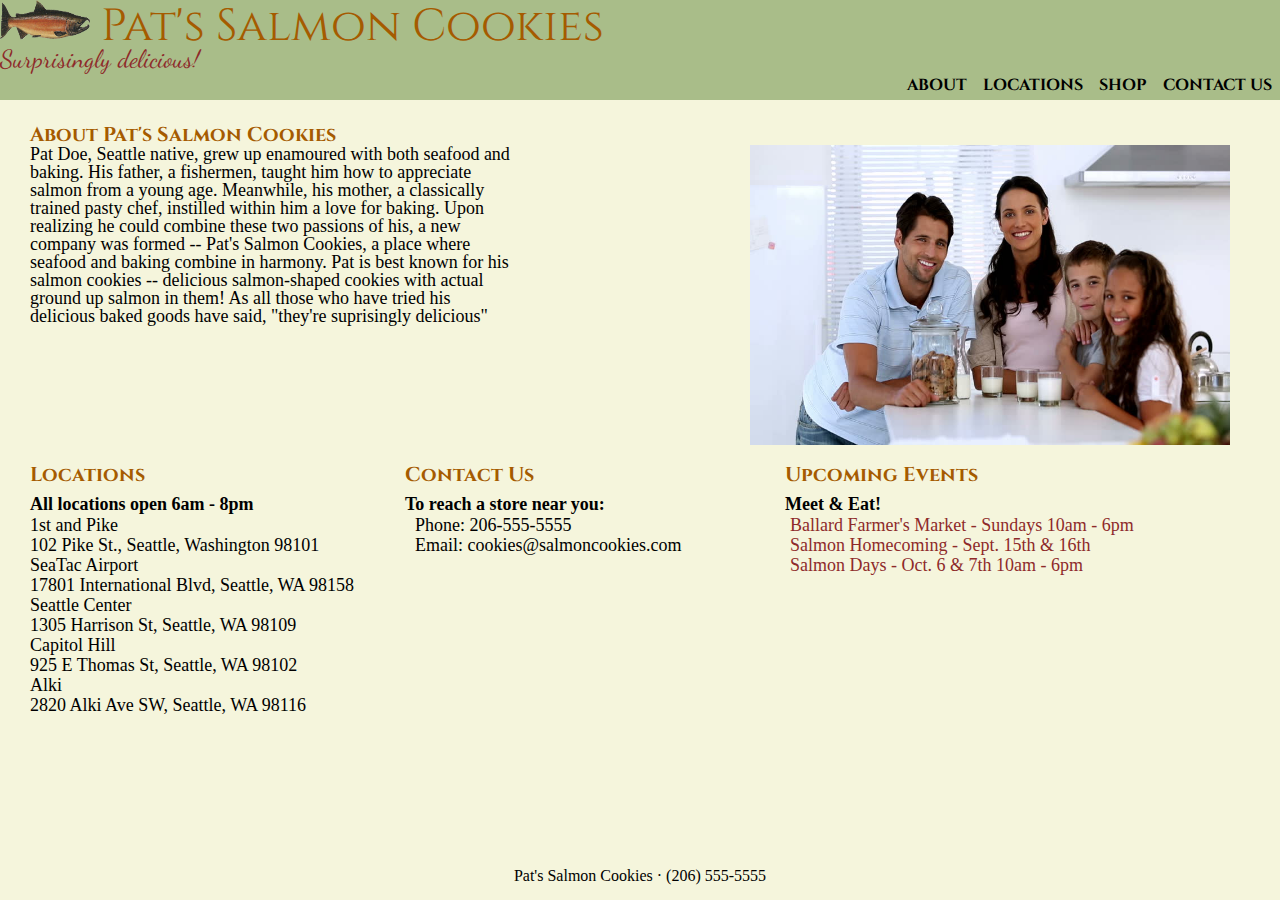
==== index.html @ 7713c012 "Added more files to images dir. Began working on index and sales styling." ====
<!DOCTYPE html>
<html>
<head>
  <meta charset="utf-8" />
  <title>Pat's Salmon Cookies</title>
  <link rel="stylesheet" type="text/css" media="screen" href="css/style.css" />
  <link rel="stylesheet" type="text/css" media="screen" href="css/reset.css" />
  <link href="https://fonts.googleapis.com/css?family=Cinzel" rel="stylesheet">
  <link href="https://fonts.googleapis.com/css?family=Dancing+Script" rel="stylesheet">
</head>
<body>
<!-- Header info-->
  <div class = "header">
    <h1>
      <img src = "img/salmon.png" alt = "salmon" />
      Pat's Salmon Cookies
      <p>
        Surprisingly delicious!
      </p> 
    </h1>
    <nav>
      <ul>
<!-- List for navigation -->
        <li><a href = "" >About</a></li>
        <li><a href = "" >Locations</a></li>
        <li><a href = "">Shop</a></li>
        <li><a href = "" >Contact Us</a></li>
      </ul>
    </nav>
  </div>
<!-- Body Content -->
<!-- About -->
  <div id = "about">
    <h2>About Pat's Salmon Cookies</h2>
    <img src="img/family.jpg" alt="family">
    <p>
      Pat Doe, Seattle native, grew up enamoured with both seafood and baking. His father, a fishermen, taught him how to appreciate salmon from a young age. Meanwhile, his mother, a classically trained pasty chef, instilled within him a love for baking. Upon realizing he could combine these two passions of his, a new company was formed -- Pat's Salmon Cookies, a place where seafood and baking combine in harmony. Pat is best known for his salmon cookies -- delicious  salmon-shaped cookies with actual ground up salmon in them! As all those who have tried his delicious baked goods have said, "they're suprisingly delicious"
     </p>
  </div>
<!-- After About -->
  <div id = "locations"> 
    <h2>Locations</h2>
    <p>All locations open 6am - 8pm</p>
    <ul>
      <li>1st and Pike</li>
      <li class = "address">102 Pike St., Seattle, Washington 98101</li>
      <li>SeaTac Airport</li>
      <li class = "address">17801 International Blvd, Seattle, WA 98158</li>
      <li>Seattle Center</li>
      <li class = "address">1305 Harrison St, Seattle, WA 98109</li>
      <li>Capitol Hill</li>
      <li class = "address">925 E Thomas St, Seattle, WA 98102</li>
      <li>Alki</li>
      <li class = "address">2820 Alki Ave SW, Seattle, WA 98116</li>
    </ul>
  </div>
<!-- Contact Us -->
    <div id = "contact">
      <h2>Contact Us</h2>
      <p>To reach a store near you:</p>
        <ul>
          <li>Phone: 206-555-5555</li>
          <li>Email: cookies@salmoncookies.com</li>
        </ul>
    </div>
  </div>
<!-- Upcoming Events -->
  <div id = "events">
      <h2>Upcoming Events</h2>
      <p>Meet &amp; Eat!</p>
        <ul>
          <li><a href = "http://www.sfmamarkets.com/visit-ballard-farmers-market">Ballard Farmer's Market - Sundays 10am - 6pm</a></li>
          <li><a href = "http://salmonhomecoming.org/">Salmon Homecoming - Sept. 15th &amp; 16th</a></li>
          <li><a href = "https://www.salmondays.org/">Salmon Days - Oct. 6 &amp; 7th 10am - 6pm</a></li>
        </ul>
    </div>
  </div>
<!-- Footer info-->
  <div class="footer">
    <p>
      Pat's Salmon Cookies &middot; (206) 555-5555
    </p>
  </div>
  <script src="js/app.js"></script>
</body>
</html>
---- css/style.css ----
* {
  background-color: beige;
}
body {
  font-family: Georgia, Times, serif;
  color: black;
}
.header {
  background-color: rgb(169, 189, 137);
  height: 100px;
  margin-bottom: 5px;
  overflow: hidden;
}

.header img {
  background-color: rgb(169, 189, 137);
  width: 90px;
  height: 40px;
}

.header h1 {
  background-color: rgb(169, 189, 137);
  font-family: 'Cinzel', serif;
  font-size: 45px;
  color: rgb(165, 91, 0);
}

.header p{
  background-color: rgb(169, 189, 137);
  font-family: 'Dancing Script', cursive;
  font-size: 25px;
  color: rgb(142, 42, 42);
  line-height: 20px;
  white-space: nowrap;
}


.header nav {
  background-color: rgb(169, 189, 137);
  float: right;
  font-family: 'Cinzel', serif;
  color: black;
}

.header nav ul {
  list-style-type: none;
  text-transform: uppercase;
  font-weight: bold;
}

.header nav ul li {
  background-color: rgb(169, 189, 137);
  float: left;
  padding: 8px;
}

a { 
  background-color: rgb(169, 189, 137);
  color: black;
  display: block;
  text-decoration: none;
}

/* content styling */

#about h2{
  font-family: 'Cinzel', serif;
  padding-top: 20px;
  padding-left: 30px;
  font-weight: bold;
  color: rgb(165, 91, 0);
  font-size: 20px;
}

#about p{
  float: left;
  padding-left: 30px;
  margin-bottom: 30px;
  font-size: 18px;
  width: 480px;
  height: 300px;
}

#about img{
  float: right;
  padding-right: 50px;
  padding-left: 50px;
  width: 480px;
  height: 300px;
}

#locations h2{
  position: absolute;
  float: left;
  margin-top: 320px;
  font-family: 'Cinzel', serif;
  padding-left: 30px;
  font-weight: bold;
  color: rgb(165, 91, 0);
  font-size: 20px;
  width: 375px;
  height: 300px;
}

#locations p{
  position: absolute;
  margin-top: 350px;
  margin-left: 30px;
  font-size: 18px;
  font-weight: bold;
}
#locations ul{
  position: absolute;
  margin-top: 370px;
  margin-left: 30px;
  font-size: 18px;
  width: 375px;
}

#locations #address li{
  color: rgb(142, 42, 42);
}

#locations li{
  line-height: 20px;
}

#contact h2{
  position: absolute;
  margin-top: 320px;
  font-family: 'Cinzel', serif;
  margin-left: 405px;
  font-weight: bold;
  color: rgb(165, 91, 0);
  font-size: 20px;
  width: 375px;
  height: 300px;
}

#contact p{
  position: absolute;
  margin-top: 350px;
  margin-left: 405px;
  font-size: 18px;
  font-weight: bold;
}

#contact ul{
  position: absolute;
  margin-top: 370px;
  margin-left: 415px;
  font-size: 18px;
  line-height: 30px;
}

#contact li{
  line-height: 20px;
}

#events h2{
  position: absolute;
  margin-top: 320px;
  font-family: 'Cinzel', serif;
  margin-left: 785px;
  font-weight: bold;
  color: rgb(165, 91, 0);
  font-size: 20px;
  width: 375px;
  height: 300px;
}

#events p{
  position: absolute;
  margin-top: 350px;
  margin-left: 785px;
  font-size: 18px;
  font-weight: bold;
}

#events ul{
  position: absolute;
  margin-top: 370px;
  margin-left: 790px;
  font-size: 18px;
  line-height: 30px;
}
#events a{
  background-color: beige;
  color: rgb(142, 42, 42);
}
#events li{
  line-height: 20px;
}

.footer {
  position: absolute;
  right: 0;
  bottom: 0;
  left: 0;
  padding: 1rem;
  text-align: center;
}

table {
  border: solid black 1px;
  font-family: Arial, Helvetica, sans-serif;
}

th {
  width: 60px;
  border: solid black 1px;
}

td {
  text-align: center;
  height: 30px;
  border: solid black 1px;
}
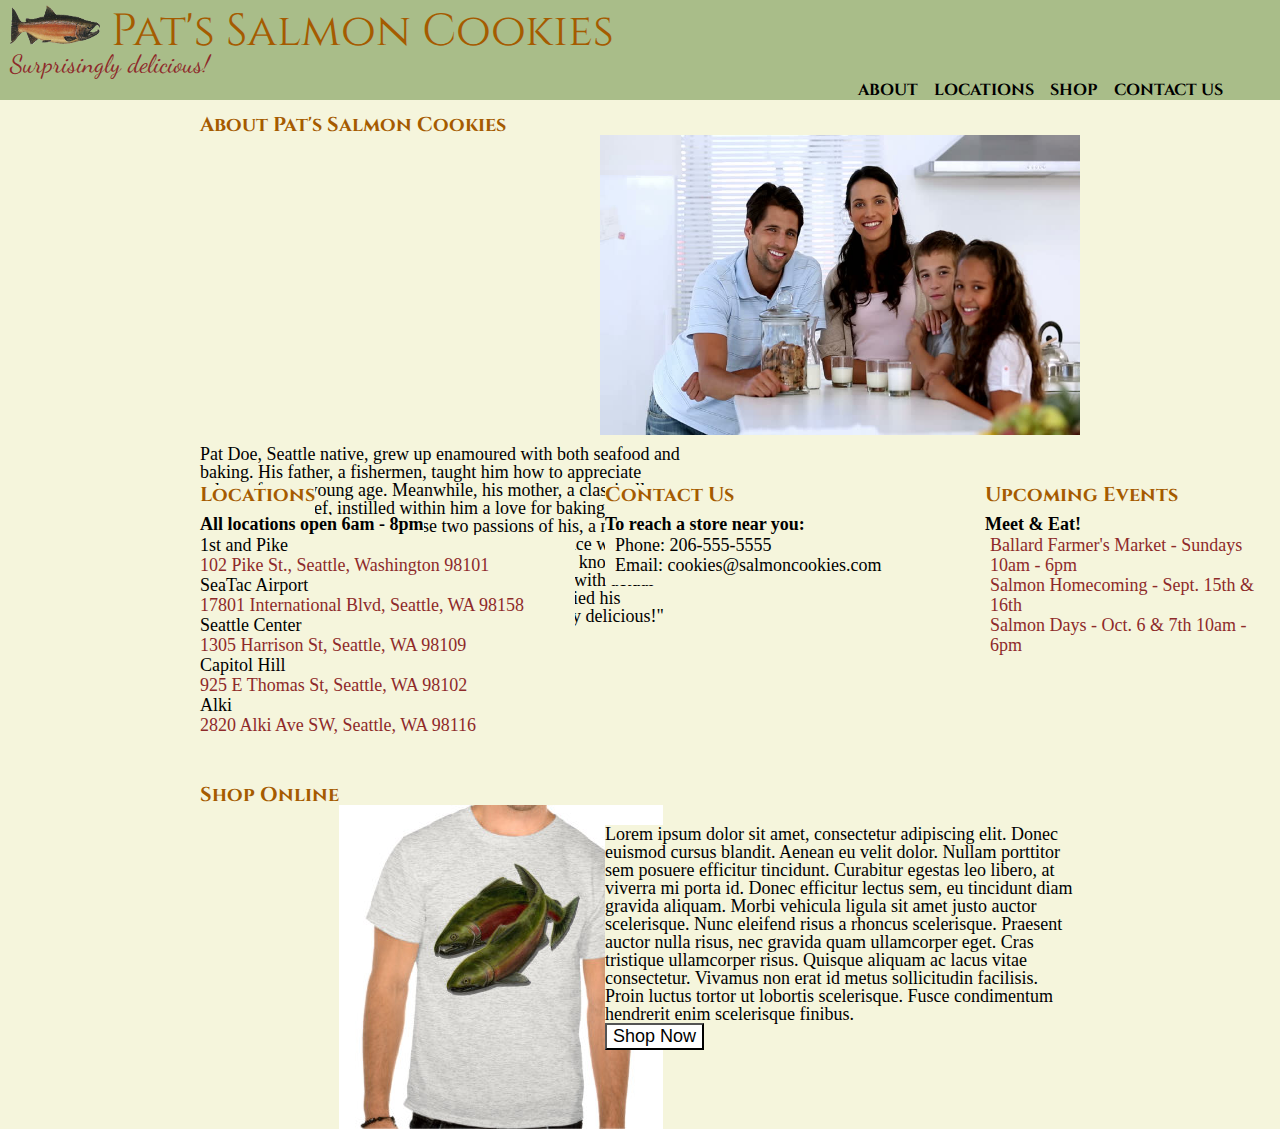
==== commit 40334f51: "Added more styling to index. Added shop html." ====
--- a/index.html
+++ b/index.html
@@ -34,29 +34,29 @@
     <h2>About Pat's Salmon Cookies</h2>
     <img src="img/family.jpg" alt="family">
     <p>
-      Pat Doe, Seattle native, grew up enamoured with both seafood and baking. His father, a fishermen, taught him how to appreciate salmon from a young age. Meanwhile, his mother, a classically trained pasty chef, instilled within him a love for baking. Upon realizing he could combine these two passions of his, a new company was formed -- Pat's Salmon Cookies, a place where seafood and baking combine in harmony. Pat is best known for his salmon cookies -- delicious  salmon-shaped cookies with actual ground up salmon in them! As all those who have tried his delicious baked goods have said, "they're suprisingly delicious"
+      Pat Doe, Seattle native, grew up enamoured with both seafood and baking. His father, a fishermen, taught him how to appreciate salmon from a young age. Meanwhile, his mother, a classically trained pasty chef, instilled within him a love for baking. Upon realizing he could combine these two passions of his, a new company was formed -- Pat's Salmon Cookies, a place where seafood and baking combine in harmony. Pat is best known for his salmon cookies -- delicious  salmon-shaped cookies with actual ground up salmon in them! As all those who have tried his delicious baked goods have said, "they're suprisingly delicious!"
      </p>
   </div>
 <!-- After About -->
   <div id = "locations"> 
-    <h2>Locations</h2>
+    <h2 class = "header">Locations</h2>
     <p>All locations open 6am - 8pm</p>
     <ul>
       <li>1st and Pike</li>
-      <li class = "address">102 Pike St., Seattle, Washington 98101</li>
+      <li>102 Pike St., Seattle, Washington 98101</li>
       <li>SeaTac Airport</li>
-      <li class = "address">17801 International Blvd, Seattle, WA 98158</li>
+      <li>17801 International Blvd, Seattle, WA 98158</li>
       <li>Seattle Center</li>
-      <li class = "address">1305 Harrison St, Seattle, WA 98109</li>
+      <li>1305 Harrison St, Seattle, WA 98109</li>
       <li>Capitol Hill</li>
-      <li class = "address">925 E Thomas St, Seattle, WA 98102</li>
+      <li>925 E Thomas St, Seattle, WA 98102</li>
       <li>Alki</li>
-      <li class = "address">2820 Alki Ave SW, Seattle, WA 98116</li>
+      <li>2820 Alki Ave SW, Seattle, WA 98116</li>
     </ul>
   </div>
 <!-- Contact Us -->
     <div id = "contact">
-      <h2>Contact Us</h2>
+      <h2 class = "header">Contact Us</h2>
       <p>To reach a store near you:</p>
         <ul>
           <li>Phone: 206-555-5555</li>
@@ -66,7 +66,7 @@
   </div>
 <!-- Upcoming Events -->
   <div id = "events">
-      <h2>Upcoming Events</h2>
+      <h2 class = "header">Upcoming Events</h2>
       <p>Meet &amp; Eat!</p>
         <ul>
           <li><a href = "http://www.sfmamarkets.com/visit-ballard-farmers-market">Ballard Farmer's Market - Sundays 10am - 6pm</a></li>
@@ -75,12 +75,23 @@
         </ul>
     </div>
   </div>
+<!-- Merchandise -->
+  <div id = "merch">
+    <h2>Shop Online
+      <img src = "img/shirt.jpg" alt="shirt"/>
+    </h2>
+
+    <p>
+        Lorem ipsum dolor sit amet, consectetur adipiscing elit. Donec euismod cursus blandit. Aenean eu velit dolor. Nullam porttitor sem posuere efficitur tincidunt. Curabitur egestas leo libero, at viverra mi porta id. Donec efficitur lectus sem, eu tincidunt diam gravida aliquam. Morbi vehicula ligula sit amet justo auctor scelerisque. Nunc eleifend risus a rhoncus scelerisque. Praesent auctor nulla risus, nec gravida quam ullamcorper eget. Cras tristique ullamcorper risus. Quisque aliquam ac lacus vitae consectetur. Vivamus non erat id metus sollicitudin facilisis. Proin luctus tortor ut lobortis scelerisque. Fusce condimentum hendrerit enim scelerisque finibus.
+      <br><button>Shop Now</button>
+    </p>
+  </div>
 <!-- Footer info-->
-  <div class="footer">
+  <!-- <div class="footer">
     <p>
       Pat's Salmon Cookies &middot; (206) 555-5555
     </p>
-  </div>
+  </div> -->
   <script src="js/app.js"></script>
 </body>
 </html>--- a/css/style.css
+++ b/css/style.css
@@ -16,6 +16,8 @@
   background-color: rgb(169, 189, 137);
   width: 90px;
   height: 40px;
+  padding-left: 10px;
+  padding-top: 5px;
 }
 
 .header h1 {
@@ -23,6 +25,7 @@
   font-family: 'Cinzel', serif;
   font-size: 45px;
   color: rgb(165, 91, 0);
+  display: inline;
 }
 
 .header p{
@@ -32,20 +35,21 @@
   color: rgb(142, 42, 42);
   line-height: 20px;
   white-space: nowrap;
+  padding-left: 10px;
 }
 
 
 .header nav {
-  background-color: rgb(169, 189, 137);
-  float: right;
-  font-family: 'Cinzel', serif;
-  color: black;
+  padding-left: 0;
+  display: inline;
+  font-family: 'Cinzel', serif;
 }
 
 .header nav ul {
   list-style-type: none;
   text-transform: uppercase;
   font-weight: bold;
+  padding-left: 850px;
 }
 
 .header nav ul li {
@@ -65,8 +69,8 @@
 
 #about h2{
   font-family: 'Cinzel', serif;
-  padding-top: 20px;
-  padding-left: 30px;
+  padding-top: 10px;
+  padding-left: 200px;
   font-weight: bold;
   color: rgb(165, 91, 0);
   font-size: 20px;
@@ -74,7 +78,8 @@
 
 #about p{
   float: left;
-  padding-left: 30px;
+  padding-left: 200px;
+  padding-top:10px;
   margin-bottom: 30px;
   font-size: 18px;
   width: 480px;
@@ -83,124 +88,162 @@
 
 #about img{
   float: right;
-  padding-right: 50px;
+  padding-right: 200px;
   padding-left: 50px;
   width: 480px;
   height: 300px;
 }
 
 #locations h2{
-  position: absolute;
-  float: left;
-  margin-top: 320px;
-  font-family: 'Cinzel', serif;
-  padding-left: 30px;
-  font-weight: bold;
-  color: rgb(165, 91, 0);
-  font-size: 20px;
+  background-color: beige;
+  position: absolute;
+  float: left;
+  margin-top: 350px;
+  font-family: 'Cinzel', serif;
+  padding-left: 200px;
+  font-weight: bold;
+  color: rgb(165, 91, 0);
+  font-size: 20px;
+
+}
+
+#locations p{
+  position: absolute;
+  margin-top: 380px;
+  margin-left: 200px;
+  font-size: 18px;
+  font-weight: bold;
+}
+#locations ul{
+  position: absolute;
+  margin-top: 400px;
+  margin-left: 200px;
+  font-size: 18px;
   width: 375px;
-  height: 300px;
-}
-
-#locations p{
+}
+
+
+#locations li{
+  line-height: 20px;
+}
+
+
+#locations li:nth-child(even){
+  color: rgb(142, 42, 42);
+}
+
+#contact h2{
+  background-color: beige;
   position: absolute;
   margin-top: 350px;
-  margin-left: 30px;
-  font-size: 18px;
-  font-weight: bold;
-}
-#locations ul{
-  position: absolute;
-  margin-top: 370px;
-  margin-left: 30px;
-  font-size: 18px;
-  width: 375px;
-}
-
-#locations #address li{
+  font-family: 'Cinzel', serif;
+  margin-left: 605px;
+  font-weight: bold;
+  color: rgb(165, 91, 0);
+  font-size: 20px;
+
+}
+
+#contact p{
+  position: absolute;
+  margin-top: 380px;
+  margin-left: 605px;
+  font-size: 18px;
+  font-weight: bold;
+}
+
+#contact ul{
+  position: absolute;
+  margin-top: 400px;
+  margin-left: 615px;
+  font-size: 18px;
+  line-height: 30px;
+}
+
+#contact li{
+  line-height: 20px;
+}
+
+#events h2{
+  background-color: beige;
+  position: absolute;
+  margin-top: 350px;
+  font-family: 'Cinzel', serif;
+  margin-left: 985px;
+  font-weight: bold;
+  color: rgb(165, 91, 0);
+  font-size: 20px;
+
+}
+
+#events p{
+  position: absolute;
+  margin-top: 380px;
+  margin-left: 985px;
+  font-size: 18px;
+  font-weight: bold;
+}
+
+#events ul{
+  position: absolute;
+  margin-top: 400px;
+  margin-left: 990px;
+  font-size: 18px;
+  line-height: 30px;
+}
+#events a{
+  background-color: beige;
   color: rgb(142, 42, 42);
 }
-
-#locations li{
-  line-height: 20px;
-}
-
-#contact h2{
-  position: absolute;
-  margin-top: 320px;
-  font-family: 'Cinzel', serif;
-  margin-left: 405px;
-  font-weight: bold;
-  color: rgb(165, 91, 0);
-  font-size: 20px;
-  width: 375px;
-  height: 300px;
-}
-
-#contact p{
-  position: absolute;
-  margin-top: 350px;
-  margin-left: 405px;
-  font-size: 18px;
-  font-weight: bold;
-}
-
-#contact ul{
-  position: absolute;
-  margin-top: 370px;
-  margin-left: 415px;
-  font-size: 18px;
-  line-height: 30px;
-}
-
-#contact li{
-  line-height: 20px;
-}
-
-#events h2{
-  position: absolute;
-  margin-top: 320px;
-  font-family: 'Cinzel', serif;
-  margin-left: 785px;
-  font-weight: bold;
-  color: rgb(165, 91, 0);
-  font-size: 20px;
-  width: 375px;
-  height: 300px;
-}
-
-#events p{
-  position: absolute;
-  margin-top: 350px;
-  margin-left: 785px;
-  font-size: 18px;
-  font-weight: bold;
-}
-
-#events ul{
-  position: absolute;
-  margin-top: 370px;
-  margin-left: 790px;
-  font-size: 18px;
-  line-height: 30px;
-}
-#events a{
-  background-color: beige;
-  color: rgb(142, 42, 42);
-}
 #events li{
   line-height: 20px;
 }
 
-.footer {
-  position: absolute;
-  right: 0;
-  bottom: 0;
-  left: 0;
+#merch h2{
+  background-color: beige;
+  position: absolute;
+  margin-top: 650px;
+  font-family: 'Cinzel', serif;
+  margin-left: 200px;
+  font-weight: bold;
+  color: rgb(165, 91, 0);
+  font-size: 20px;
+}
+#merch img{
+  position: absolute;
+  float: left;
+  padding-top: 20px;
+  /* margin-left: 200px; */
+}
+#merch p{
+  position: absolute;
+  margin-top: 690px;
+  margin-right: 200px;
+  margin-left:605px;
+  font-size: 18px;
+}
+
+button{
+  position: relative;
+  background: white;
+  font-size: 18px;
+  transition: 350ms;
+  cursor: pointer;
+}
+
+button:hover{
+  background: rgb(142, 42, 42);
+}
+/* .footer {
+  position: absolute;
+  margin-bottom: 0;
   padding: 1rem;
   text-align: center;
-}
-
+} */
+h3 {
+  font-size: 20px;
+  padding-top: 5px;
+}
 table {
   border: solid black 1px;
   font-family: Arial, Helvetica, sans-serif;
@@ -215,4 +258,9 @@
   text-align: center;
   height: 30px;
   border: solid black 1px;
-}+}
+/* .footer{
+  position:absolute;
+  bottom:0;
+  width:100%;
+  /* height:60px;    */
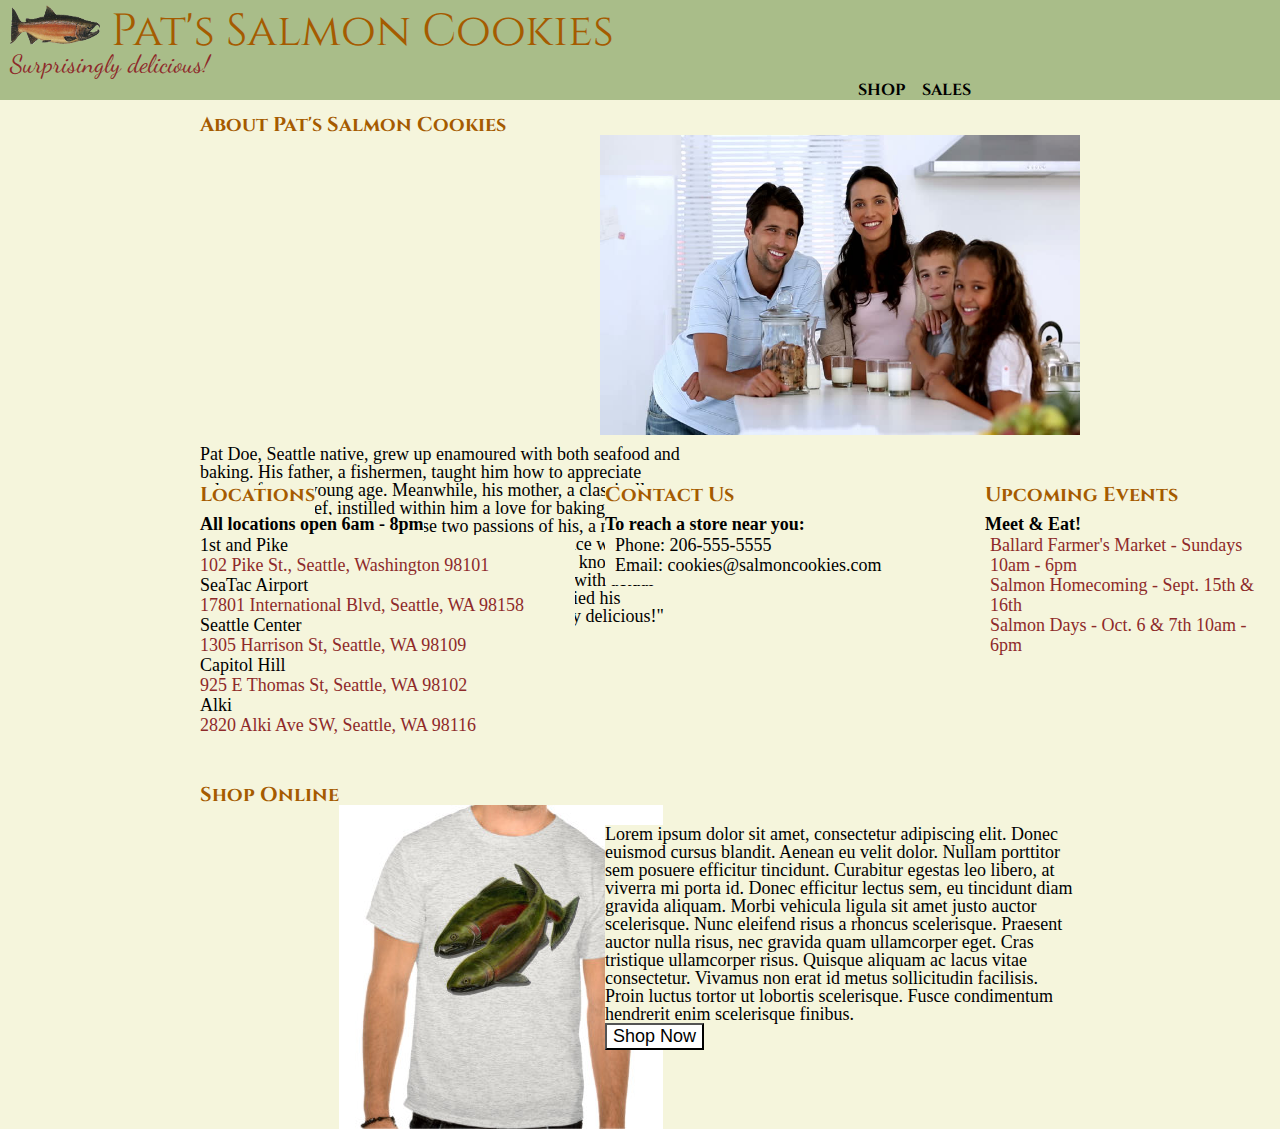
==== commit 2466c823: "Added pics to shop.html" ====
--- a/index.html
+++ b/index.html
@@ -21,10 +21,8 @@
     <nav>
       <ul>
 <!-- List for navigation -->
-        <li><a href = "" >About</a></li>
-        <li><a href = "" >Locations</a></li>
         <li><a href = "">Shop</a></li>
-        <li><a href = "" >Contact Us</a></li>
+        <li><a href = "" >Sales</a></li>
       </ul>
     </nav>
   </div>
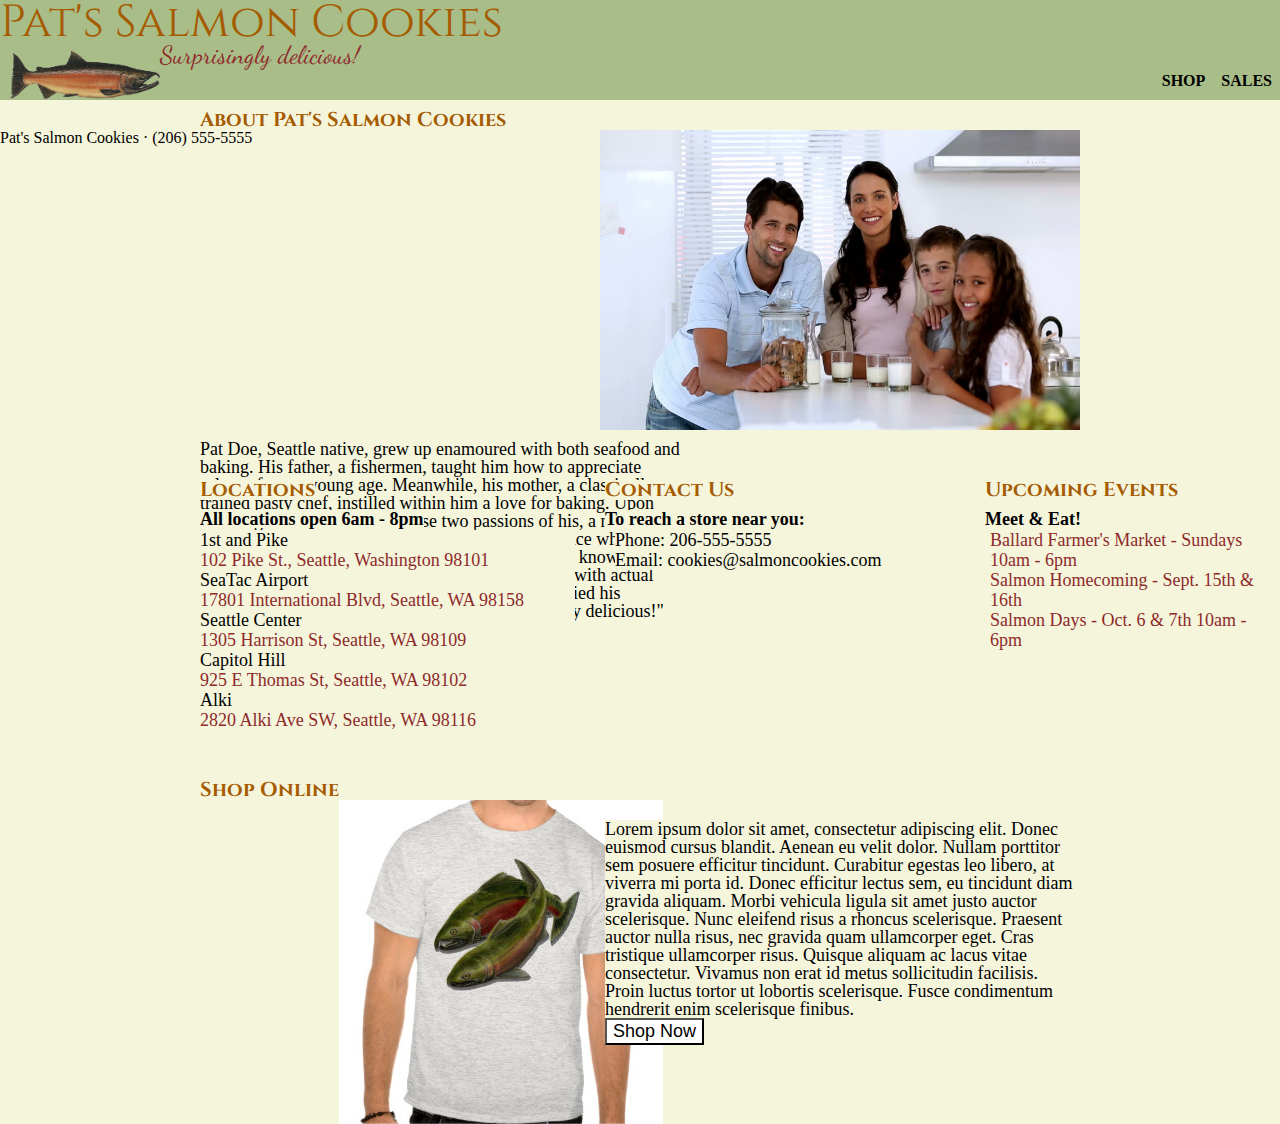
==== commit f2473d78: "Linked pages to index. Simplified header code." ====
--- a/index.html
+++ b/index.html
@@ -9,23 +9,20 @@
   <link href="https://fonts.googleapis.com/css?family=Dancing+Script" rel="stylesheet">
 </head>
 <body>
-<!-- Header info-->
-  <div class = "header">
-    <h1>
-      <img src = "img/salmon.png" alt = "salmon" />
-      Pat's Salmon Cookies
-      <p>
-        Surprisingly delicious!
-      </p> 
-    </h1>
+<!-- Header -->
+<header>
+  <h1>Pat's Salmon Cookies</h1>
+    <img src = "img/salmon.png" alt = "salmon" />
+    <p>
+      Surprisingly delicious!
+    </p>
     <nav>
-      <ul>
-<!-- List for navigation -->
-        <li><a href = "">Shop</a></li>
-        <li><a href = "" >Sales</a></li>
-      </ul>
+        <ul>
+          <li><a href = "shop.html">Shop</a></li>
+          <li><a href = "sales.html" >Sales</a></li>
+        </ul>
     </nav>
-  </div>
+</header>
 <!-- Body Content -->
 <!-- About -->
   <div id = "about">
@@ -81,15 +78,15 @@
 
     <p>
         Lorem ipsum dolor sit amet, consectetur adipiscing elit. Donec euismod cursus blandit. Aenean eu velit dolor. Nullam porttitor sem posuere efficitur tincidunt. Curabitur egestas leo libero, at viverra mi porta id. Donec efficitur lectus sem, eu tincidunt diam gravida aliquam. Morbi vehicula ligula sit amet justo auctor scelerisque. Nunc eleifend risus a rhoncus scelerisque. Praesent auctor nulla risus, nec gravida quam ullamcorper eget. Cras tristique ullamcorper risus. Quisque aliquam ac lacus vitae consectetur. Vivamus non erat id metus sollicitudin facilisis. Proin luctus tortor ut lobortis scelerisque. Fusce condimentum hendrerit enim scelerisque finibus.
-      <br><button>Shop Now</button>
+      <br><button><a href = "shop.html">Shop Now</a></button>
     </p>
   </div>
 <!-- Footer info-->
-  <!-- <div class="footer">
+  <div class="footer">
     <p>
       Pat's Salmon Cookies &middot; (206) 555-5555
     </p>
-  </div> -->
+  </div>
   <script src="js/app.js"></script>
 </body>
 </html>--- a/css/style.css
+++ b/css/style.css
@@ -5,57 +5,61 @@
   font-family: Georgia, Times, serif;
   color: black;
 }
-.header {
-  background-color: rgb(169, 189, 137);
+header {
+  background-color: rgb(169, 189, 137);
+  width: auto;
   height: 100px;
   margin-bottom: 5px;
   overflow: hidden;
 }
 
-.header img {
-  background-color: rgb(169, 189, 137);
-  width: 90px;
-  height: 40px;
+header img {
+  background-color: rgb(169, 189, 137);
+  float: left;
+  width: 150px;
+  height: 50px;
   padding-left: 10px;
   padding-top: 5px;
 }
 
-.header h1 {
+header h1 {
   background-color: rgb(169, 189, 137);
   font-family: 'Cinzel', serif;
   font-size: 45px;
   color: rgb(165, 91, 0);
-  display: inline;
-}
-
-.header p{
+  /* display: inline; */
+}
+
+header p{
   background-color: rgb(169, 189, 137);
   font-family: 'Dancing Script', cursive;
   font-size: 25px;
   color: rgb(142, 42, 42);
   line-height: 20px;
   white-space: nowrap;
-  padding-left: 10px;
-}
-
-
-.header nav {
-  padding-left: 0;
-  display: inline;
-  font-family: 'Cinzel', serif;
-}
-
-.header nav ul {
+  /* padding-left: 170px; */
+}
+
+
+nav {
+  float: right;
+  /* display: inline; */
+  background-color: rgb(169, 189, 137);
+  font-family: 'Cinzel', serif;
+}
+
+nav ul {
+  /* padding-right: 40px; */
   list-style-type: none;
   text-transform: uppercase;
   font-weight: bold;
-  padding-left: 850px;
-}
-
-.header nav ul li {
+}
+
+nav ul li {
   background-color: rgb(169, 189, 137);
   float: left;
   padding: 8px;
+  /* margin-left: 10x */
 }
 
 a { 
@@ -231,9 +235,17 @@
   cursor: pointer;
 }
 
+#merch a{
+  background: white;
+}
+
+#merch a:hover{
+  background: rgb(142, 42, 42);
+}
 button:hover{
   background: rgb(142, 42, 42);
 }
+
 /* .footer {
   position: absolute;
   margin-bottom: 0;
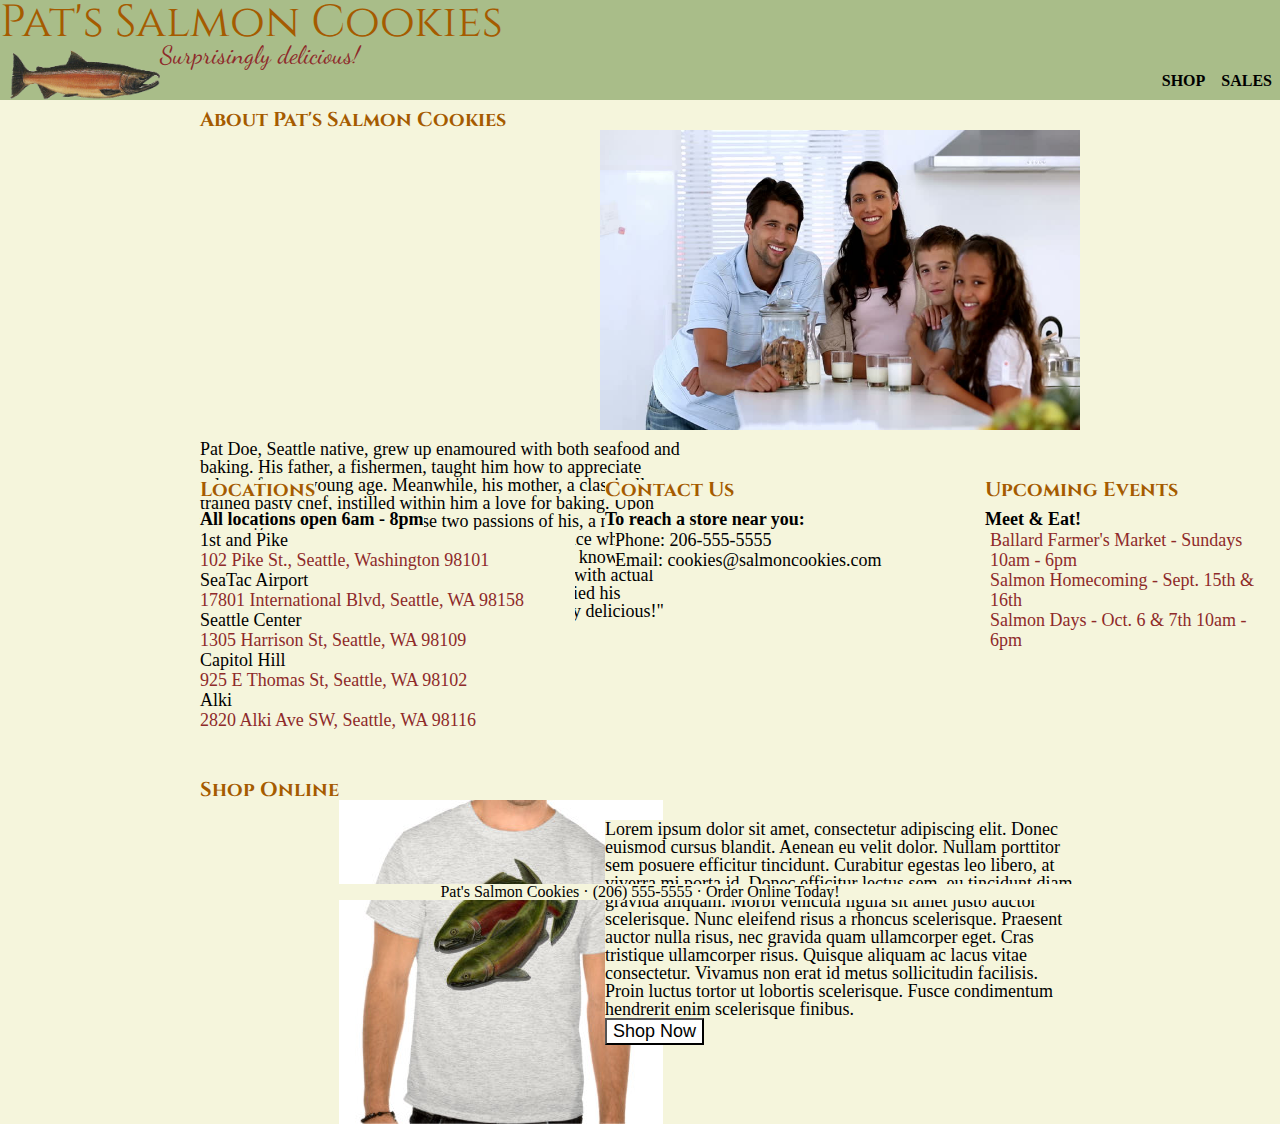
==== commit 2e6c8890: "Added footer. Added home to nav bar." ====
--- a/index.html
+++ b/index.html
@@ -3,89 +3,95 @@
 <head>
   <meta charset="utf-8" />
   <title>Pat's Salmon Cookies</title>
-  <link rel="stylesheet" type="text/css" media="screen" href="css/style.css" />
-  <link rel="stylesheet" type="text/css" media="screen" href="css/reset.css" />
+  <link rel="stylesheet" type="text/css" media="screen" href="css/style.css">
+  <link rel="stylesheet" type="text/css" media="screen" href="css/reset.css">
   <link href="https://fonts.googleapis.com/css?family=Cinzel" rel="stylesheet">
   <link href="https://fonts.googleapis.com/css?family=Dancing+Script" rel="stylesheet">
+  <link rel="shortcut icon" type = "image/png" href="img/salmon.png">
 </head>
 <body>
+  <div class = "wrapper">
 <!-- Header -->
-<header>
-  <h1>Pat's Salmon Cookies</h1>
-    <img src = "img/salmon.png" alt = "salmon" />
-    <p>
-      Surprisingly delicious!
-    </p>
-    <nav>
-        <ul>
-          <li><a href = "shop.html">Shop</a></li>
-          <li><a href = "sales.html" >Sales</a></li>
-        </ul>
-    </nav>
-</header>
-<!-- Body Content -->
-<!-- About -->
-  <div id = "about">
-    <h2>About Pat's Salmon Cookies</h2>
-    <img src="img/family.jpg" alt="family">
-    <p>
-      Pat Doe, Seattle native, grew up enamoured with both seafood and baking. His father, a fishermen, taught him how to appreciate salmon from a young age. Meanwhile, his mother, a classically trained pasty chef, instilled within him a love for baking. Upon realizing he could combine these two passions of his, a new company was formed -- Pat's Salmon Cookies, a place where seafood and baking combine in harmony. Pat is best known for his salmon cookies -- delicious  salmon-shaped cookies with actual ground up salmon in them! As all those who have tried his delicious baked goods have said, "they're suprisingly delicious!"
-     </p>
-  </div>
-<!-- After About -->
-  <div id = "locations"> 
-    <h2 class = "header">Locations</h2>
-    <p>All locations open 6am - 8pm</p>
-    <ul>
-      <li>1st and Pike</li>
-      <li>102 Pike St., Seattle, Washington 98101</li>
-      <li>SeaTac Airport</li>
-      <li>17801 International Blvd, Seattle, WA 98158</li>
-      <li>Seattle Center</li>
-      <li>1305 Harrison St, Seattle, WA 98109</li>
-      <li>Capitol Hill</li>
-      <li>925 E Thomas St, Seattle, WA 98102</li>
-      <li>Alki</li>
-      <li>2820 Alki Ave SW, Seattle, WA 98116</li>
-    </ul>
-  </div>
-<!-- Contact Us -->
-    <div id = "contact">
-      <h2 class = "header">Contact Us</h2>
-      <p>To reach a store near you:</p>
-        <ul>
-          <li>Phone: 206-555-5555</li>
-          <li>Email: cookies@salmoncookies.com</li>
-        </ul>
+      <header>
+        <h1>Pat's Salmon Cookies</h1>
+        <a href = "index.html"><img src = "img/salmon.png" alt = "salmon" /></a>
+        <p>
+          Surprisingly delicious!
+        </p>
+        <nav>
+            <ul>
+              <li><a href = "shop.html">Shop</a></li>
+              <li><a href = "sales.html" >Sales</a></li>
+            </ul>
+        </nav>
+    </header>
+  <!-- Body Content -->
+  <!-- About -->
+    <div id = "about">
+      <h2>About Pat's Salmon Cookies</h2>
+      <img src="img/family.jpg" alt="family">
+      <p>
+        Pat Doe, Seattle native, grew up enamoured with both seafood and baking. His father, a fishermen, taught him how to appreciate salmon from a young age. Meanwhile, his mother, a classically trained pasty chef, instilled within him a love for baking. Upon realizing he could combine these two passions of his, a new company was formed -- Pat's Salmon Cookies, a place where seafood and baking combine in harmony. Pat is best known for his salmon cookies -- delicious  salmon-shaped cookies with actual ground up salmon in them! As all those who have tried his delicious baked goods have said, "they're suprisingly delicious!"
+      </p>
     </div>
-  </div>
-<!-- Upcoming Events -->
-  <div id = "events">
-      <h2 class = "header">Upcoming Events</h2>
-      <p>Meet &amp; Eat!</p>
-        <ul>
-          <li><a href = "http://www.sfmamarkets.com/visit-ballard-farmers-market">Ballard Farmer's Market - Sundays 10am - 6pm</a></li>
-          <li><a href = "http://salmonhomecoming.org/">Salmon Homecoming - Sept. 15th &amp; 16th</a></li>
-          <li><a href = "https://www.salmondays.org/">Salmon Days - Oct. 6 &amp; 7th 10am - 6pm</a></li>
-        </ul>
+  <!-- Locations -->
+    <div id = "locations"> 
+      <h2 class = "header">Locations</h2>
+      <p>All locations open 6am - 8pm</p>
+      <ul>
+        <li>1st and Pike</li>
+        <li>102 Pike St., Seattle, Washington 98101</li>
+        <li>SeaTac Airport</li>
+        <li>17801 International Blvd, Seattle, WA 98158</li>
+        <li>Seattle Center</li>
+        <li>1305 Harrison St, Seattle, WA 98109</li>
+        <li>Capitol Hill</li>
+        <li>925 E Thomas St, Seattle, WA 98102</li>
+        <li>Alki</li>
+        <li>2820 Alki Ave SW, Seattle, WA 98116</li>
+      </ul>
     </div>
-  </div>
-<!-- Merchandise -->
-  <div id = "merch">
-    <h2>Shop Online
-      <img src = "img/shirt.jpg" alt="shirt"/>
-    </h2>
+  <!-- Contact Us -->
+      <div id = "contact">
+        <h2 class = "header">Contact Us</h2>
+        <p>To reach a store near you:</p>
+          <ul>
+            <li>Phone: 206-555-5555</li>
+            <li>Email: cookies@salmoncookies.com</li>
+          </ul>
+      </div>
+    </div>
+  <!-- Upcoming Events -->
+    <div id = "events">
+        <h2 class = "header">Upcoming Events</h2>
+        <p>Meet &amp; Eat!</p>
+          <ul>
+            <li><a href = "http://www.sfmamarkets.com/visit-ballard-farmers-market">Ballard Farmer's Market - Sundays 10am - 6pm</a></li>
+            <li><a href = "http://salmonhomecoming.org/">Salmon Homecoming - Sept. 15th &amp; 16th</a></li>
+            <li><a href = "https://www.salmondays.org/">Salmon Days - Oct. 6 &amp; 7th 10am - 6pm</a></li>
+          </ul>
+      </div>
+    </div>
+  <!-- Merchandise -->
+    <div id = "merch">
+      <h2>Shop Online
+        <img src = "img/shirt.jpg" alt="shirt"/>
+      </h2>
 
-    <p>
-        Lorem ipsum dolor sit amet, consectetur adipiscing elit. Donec euismod cursus blandit. Aenean eu velit dolor. Nullam porttitor sem posuere efficitur tincidunt. Curabitur egestas leo libero, at viverra mi porta id. Donec efficitur lectus sem, eu tincidunt diam gravida aliquam. Morbi vehicula ligula sit amet justo auctor scelerisque. Nunc eleifend risus a rhoncus scelerisque. Praesent auctor nulla risus, nec gravida quam ullamcorper eget. Cras tristique ullamcorper risus. Quisque aliquam ac lacus vitae consectetur. Vivamus non erat id metus sollicitudin facilisis. Proin luctus tortor ut lobortis scelerisque. Fusce condimentum hendrerit enim scelerisque finibus.
-      <br><button><a href = "shop.html">Shop Now</a></button>
-    </p>
+      <p>
+          Lorem ipsum dolor sit amet, consectetur adipiscing elit. Donec euismod cursus blandit. Aenean eu velit dolor. Nullam porttitor sem posuere efficitur tincidunt. Curabitur egestas leo libero, at viverra mi porta id. Donec efficitur lectus sem, eu tincidunt diam gravida aliquam. Morbi vehicula ligula sit amet justo auctor scelerisque. Nunc eleifend risus a rhoncus scelerisque. Praesent auctor nulla risus, nec gravida quam ullamcorper eget. Cras tristique ullamcorper risus. Quisque aliquam ac lacus vitae consectetur. Vivamus non erat id metus sollicitudin facilisis. Proin luctus tortor ut lobortis scelerisque. Fusce condimentum hendrerit enim scelerisque finibus.
+        <br><button><a href = "shop.html">Shop Now</a></button>
+      </p>
+    </div>
+    <div class="push"></div>
   </div>
 <!-- Footer info-->
   <div class="footer">
-    <p>
-      Pat's Salmon Cookies &middot; (206) 555-5555
-    </p>
+  <footer>
+      <p>
+          Pat's Salmon Cookies &middot; (206) 555-5555 &middot; Order Online Today!
+      </p>
+  </footer>
   </div>
   <script src="js/app.js"></script>
 </body>
--- a/css/style.css
+++ b/css/style.css
@@ -4,7 +4,9 @@
 body {
   font-family: Georgia, Times, serif;
   color: black;
-}
+  position: relative;
+}
+
 header {
   background-color: rgb(169, 189, 137);
   width: auto;
@@ -68,7 +70,9 @@
   display: block;
   text-decoration: none;
 }
-
+a:hover {
+  color: rgb(142, 42, 42);
+}
 /* content styling */
 
 #about h2{
@@ -239,22 +243,11 @@
   background: white;
 }
 
-#merch a:hover{
-  background: rgb(142, 42, 42);
-}
-button:hover{
-  background: rgb(142, 42, 42);
-}
-
-/* .footer {
-  position: absolute;
-  margin-bottom: 0;
-  padding: 1rem;
-  text-align: center;
-} */
-h3 {
-  font-size: 20px;
-  padding-top: 5px;
+
+
+#tabletitle h3{
+  font-size: 18px;
+  font-weight: bold;
 }
 table {
   border: solid black 1px;
@@ -262,17 +255,61 @@
 }
 
 th {
+  background: rgb(254, 188, 117);
   width: 60px;
   border: solid black 1px;
 }
 
 td {
+  background: white;
   text-align: center;
   height: 30px;
   border: solid black 1px;
 }
-/* .footer{
-  position:absolute;
-  bottom:0;
+
+.column {
+  float: left;
+  width: 33.33%;
+  padding-top: 10px;
+}
+
+.row:after {
+  content: "";
+  display: table;
+  clear: both;
+  padding-top: 10px;
+}
+
+column {
+  float: left;
+}
+
+.left, right {
+  width: 25%;
+}
+
+.middle {
+  width: 50%;
+}
+
+  .column h2{
+    font-size: 18px;
+    font-weight: bold;
+  }
+
+main:after {
+  content:'';
+  float: left;
+}
+footer{
+  clear: left;
+  position: fixed;
+  bottom: 0;
+  display: block;
+  margin-bottom: 0;
   width:100%;
-  /* height:60px;    */
+  text-align: center;
+  overflow: hidden;
+}
+
+  /* height:60px;   